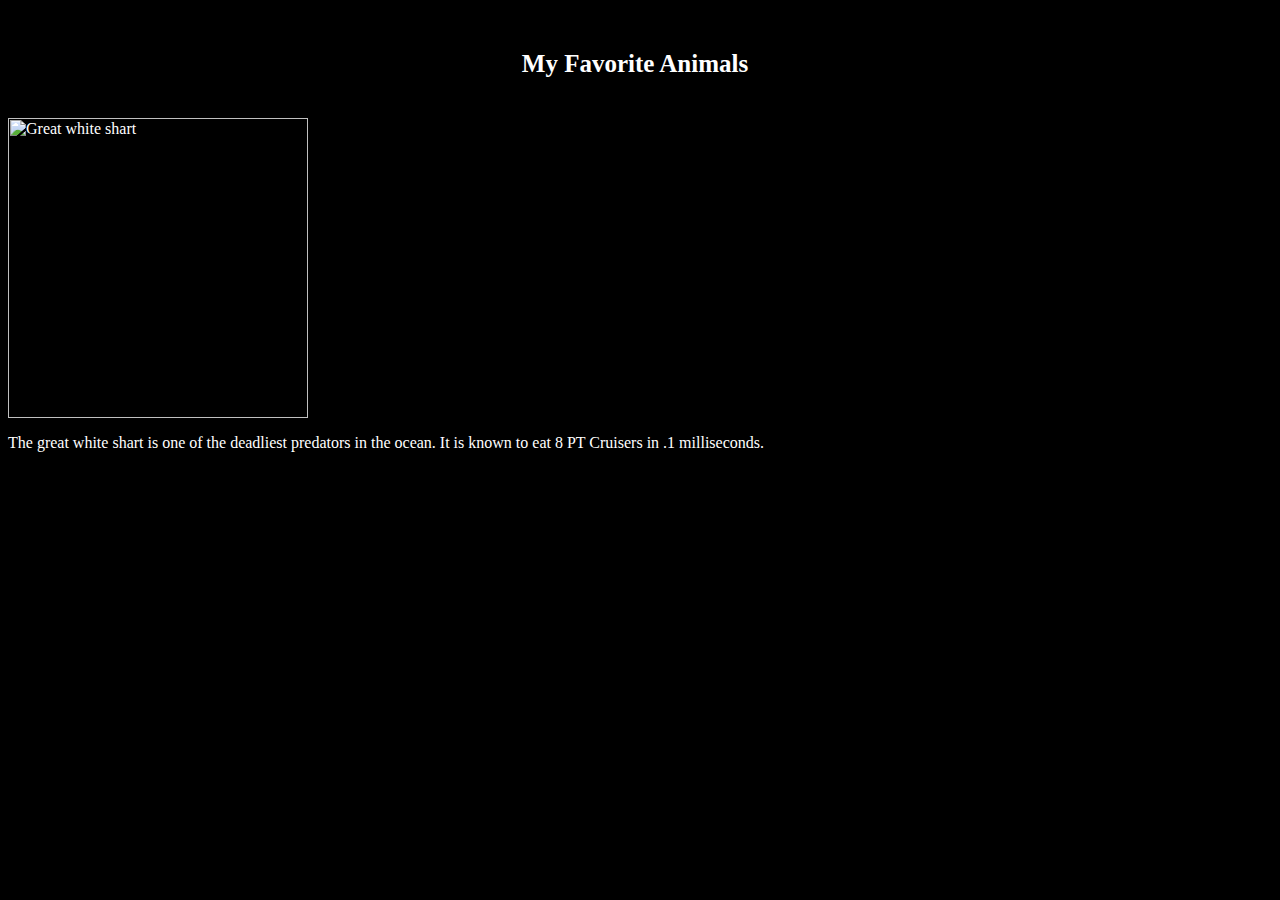
==== index.html @ 217508ab "Image and paragraph added" ====
<html lang="en">

<head>
    <meta charset="UTF-8">
    <meta http-equiv="X-UA-Compatible" content="IE=edge">
    <meta name="viewport" content="width=device-width, initial-scale=1.0">
    <title>My favorite animals</title>
    <link rel="stylesheet" href="style.css">
</head>

<body>
    <h1 class="pageheader"> My Favorite Animals </h1>
    <img class="greatwhite" src="https://upload.wikimedia.org/wikipedia/commons/5/56/White_shark.jpg"
        alt="Great white shart">
    <p class="content">The great white shart is one of the deadliest predators in the ocean. It is known to eat 8 PT
        Cruisers in .1 milliseconds. </p>
</body>

</html>
---- style.css ----
body{
color: white;
    background-color: black;
}
.pageheader{
    text-align: center;
    font-size: 25px;
    color: white;
    margin: 50px 40px 40px 30px;
    background-color: black;
}
img{
    width: 300px;
}
content{
    margin-left: 350px;
    position: absolute;
    bottom: ; 
}
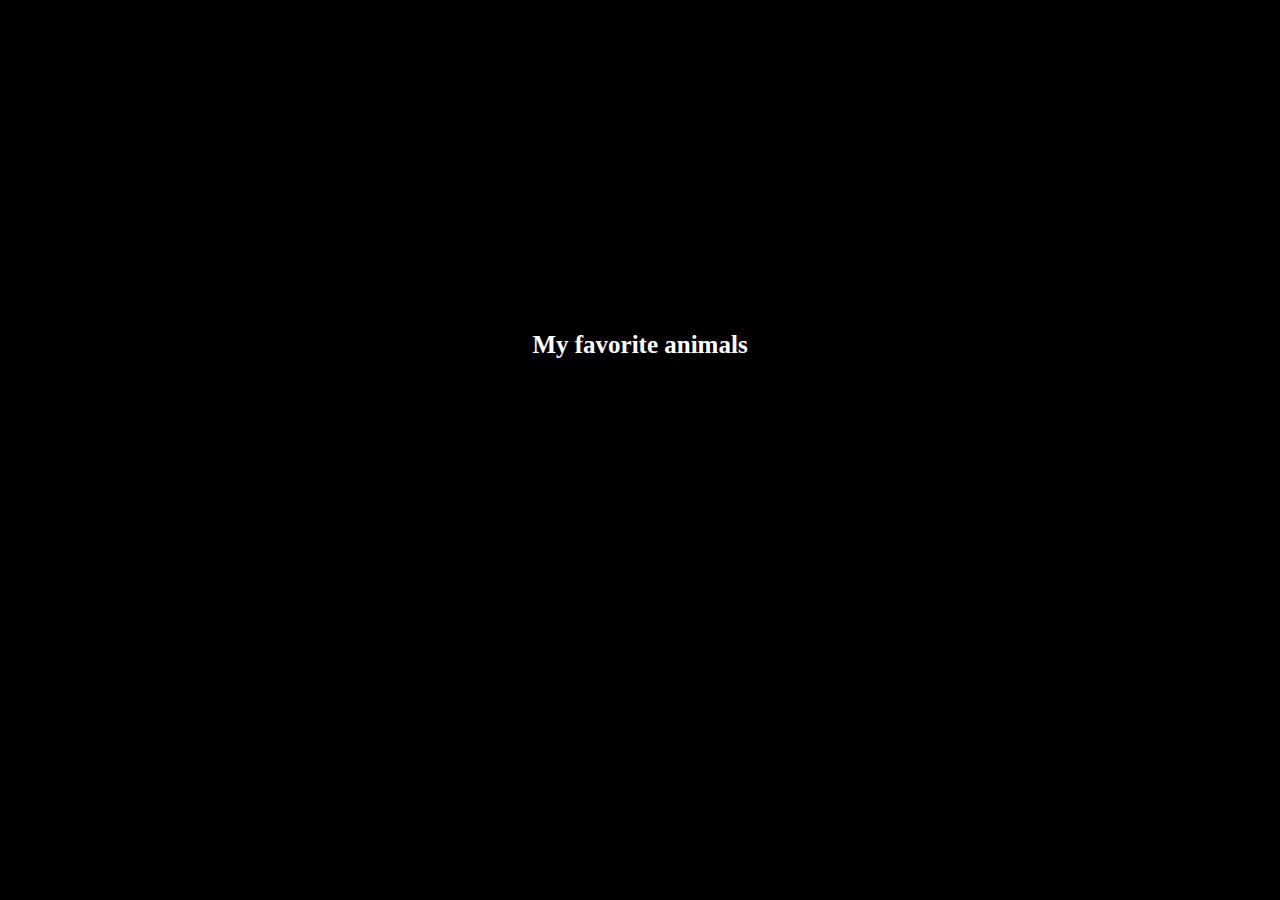
==== commit 96ec8418: "attempt" ====
--- a/index.html
+++ b/index.html
@@ -4,16 +4,13 @@
     <meta charset="UTF-8">
     <meta http-equiv="X-UA-Compatible" content="IE=edge">
     <meta name="viewport" content="width=device-width, initial-scale=1.0">
-    <title>My favorite animals</title>
+    <title>Document</title>
     <link rel="stylesheet" href="style.css">
 </head>
 
 <body>
-    <h1 class="pageheader"> My Favorite Animals </h1>
-    <img class="greatwhite" src="https://upload.wikimedia.org/wikipedia/commons/5/56/White_shark.jpg"
-        alt="Great white shart">
-    <p class="content">The great white shart is one of the deadliest predators in the ocean. It is known to eat 8 PT
-        Cruisers in .1 milliseconds. </p>
+    <h1 class="pageheader">My favorite animals</h1>
+    <h2>ifnefZAWEf</h2>
 </body>
 
 </html>--- a/style.css
+++ b/style.css
@@ -1,20 +1,10 @@
-
-body{
-color: white;
-    background-color: black;
-}
 .pageheader{
     text-align: center;
+    color: white;
     font-size: 25px;
-    color: white;
-    margin: 50px 40px 40px 30px;
+    position: relative;
+    top: 323px;
+}
+body{
     background-color: black;
-}
-img{
-    width: 300px;
-}
-content{
-    margin-left: 350px;
-    position: absolute;
-    bottom: ; 
 }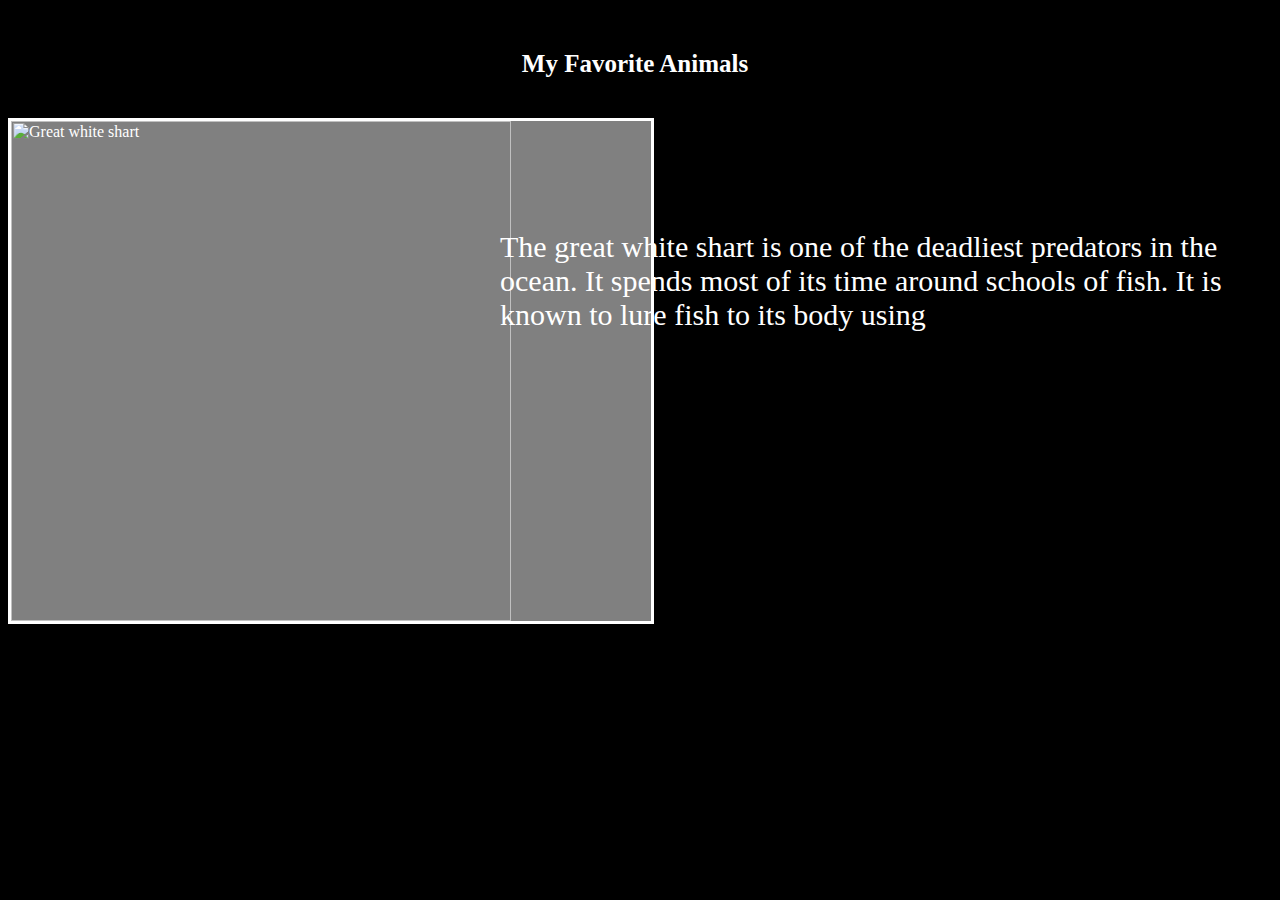
==== commit e8f770e1: "Added border and background color" ====
--- a/index.html
+++ b/index.html
@@ -4,13 +4,22 @@
     <meta charset="UTF-8">
     <meta http-equiv="X-UA-Compatible" content="IE=edge">
     <meta name="viewport" content="width=device-width, initial-scale=1.0">
-    <title>Document</title>
+    <title>My favorite animals</title>
     <link rel="stylesheet" href="style.css">
 </head>
 
 <body>
-    <h1 class="pageheader">My favorite animals</h1>
-    <h2>ifnefZAWEf</h2>
+    <h1 class="pageheader"> My Favorite Animals </h1>
+    <div class="bodyparagraph">
+        <img class="greatwhite" src="https://upload.wikimedia.org/wikipedia/commons/5/56/White_shark.jpg"
+            alt="Great white shart">
+        <p class="content">The great white shart is one of the deadliest predators in the ocean. It spends most of its
+            time around schools of fish. It is known to lure fish to its body using </p>
+    </div>
+
+    <div>
+
+    </div>
 </body>
 
 </html>--- a/style.css
+++ b/style.css
@@ -1,10 +1,26 @@
+
+body{
+color: white;
+    background-color: black;
+}
 .pageheader{
     text-align: center;
+    font-size: 25px;
     color: white;
-    font-size: 25px;
-    position: relative;
-    top: 323px;
+    margin: 50px 40px 40px 30px;
+    background-color: black;
 }
-body{
-    background-color: black;
+.greatwhite{
+    width: 500px;
+}
+.content{
+    position:absolute;
+    top: 200px;
+    left: 500px;
+    font-size: 30px;
+}
+.bodyparagraph{
+    background-color: grey;
+    border: 3px solid white;
+    width: 50vw;
 }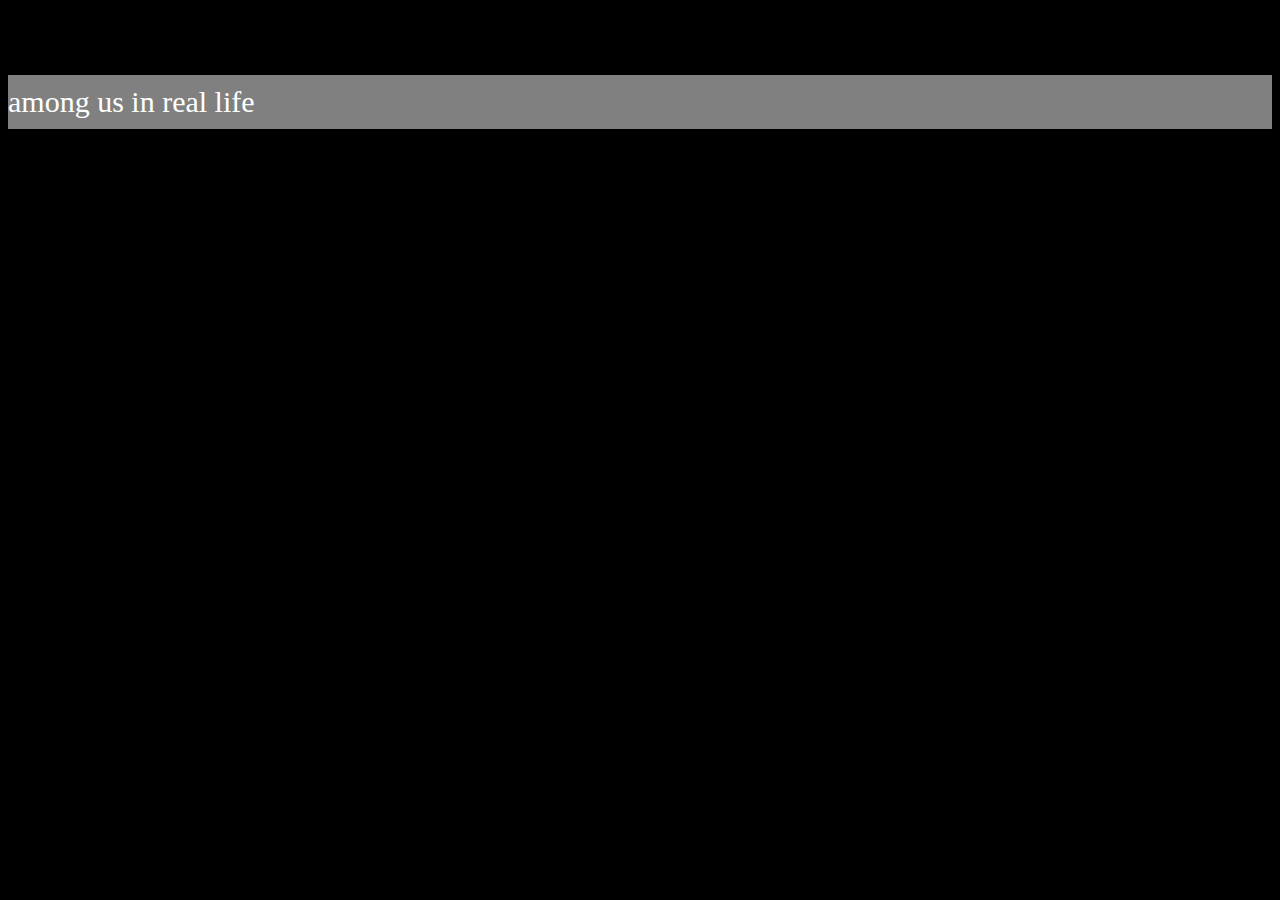
==== commit 14de0782: "Working outline for text" ====
--- a/index.html
+++ b/index.html
@@ -4,19 +4,18 @@
     <meta charset="UTF-8">
     <meta http-equiv="X-UA-Compatible" content="IE=edge">
     <meta name="viewport" content="width=device-width, initial-scale=1.0">
-    <title>My favorite animals</title>
+    <title>Document</title>
     <link rel="stylesheet" href="style.css">
 </head>
 
 <body>
-    <h1 class="pageheader"> My Favorite Animals </h1>
-    <div class="bodyparagraph">
-        <img class="greatwhite" src="https://upload.wikimedia.org/wikipedia/commons/5/56/White_shark.jpg"
-            alt="Great white shart">
-        <p class="content">The great white shart is one of the deadliest predators in the ocean. It spends most of its
-            time around schools of fish. It is known to lure fish to its body using </p>
+    <h1>My favorite animals</h1>
+    <div>
+        <p class="body">among us in real life</p>
     </div>
+    <div>
 
+    </div>
     <div>
 
     </div>
--- a/style.css
+++ b/style.css
@@ -1,26 +1,19 @@
-
+.pageheader{
+    text-align: center;
+    color: white;
+    font-size: 25px;
+    position: relative;
+    top: 323px;
+}
 body{
-color: white;
     background-color: black;
 }
-.pageheader{
-    text-align: center;
-    font-size: 25px;
+div{
+    background-color: grey;
+}
+.body{
     color: white;
-    margin: 50px 40px 40px 30px;
-    background-color: black;
-}
-.greatwhite{
-    width: 500px;
-}
-.content{
-    position:absolute;
-    top: 200px;
-    left: 500px;
+    padding-top: 10px;
+    padding-bottom: 10px;
     font-size: 30px;
-}
-.bodyparagraph{
-    background-color: grey;
-    border: 3px solid white;
-    width: 50vw;
 }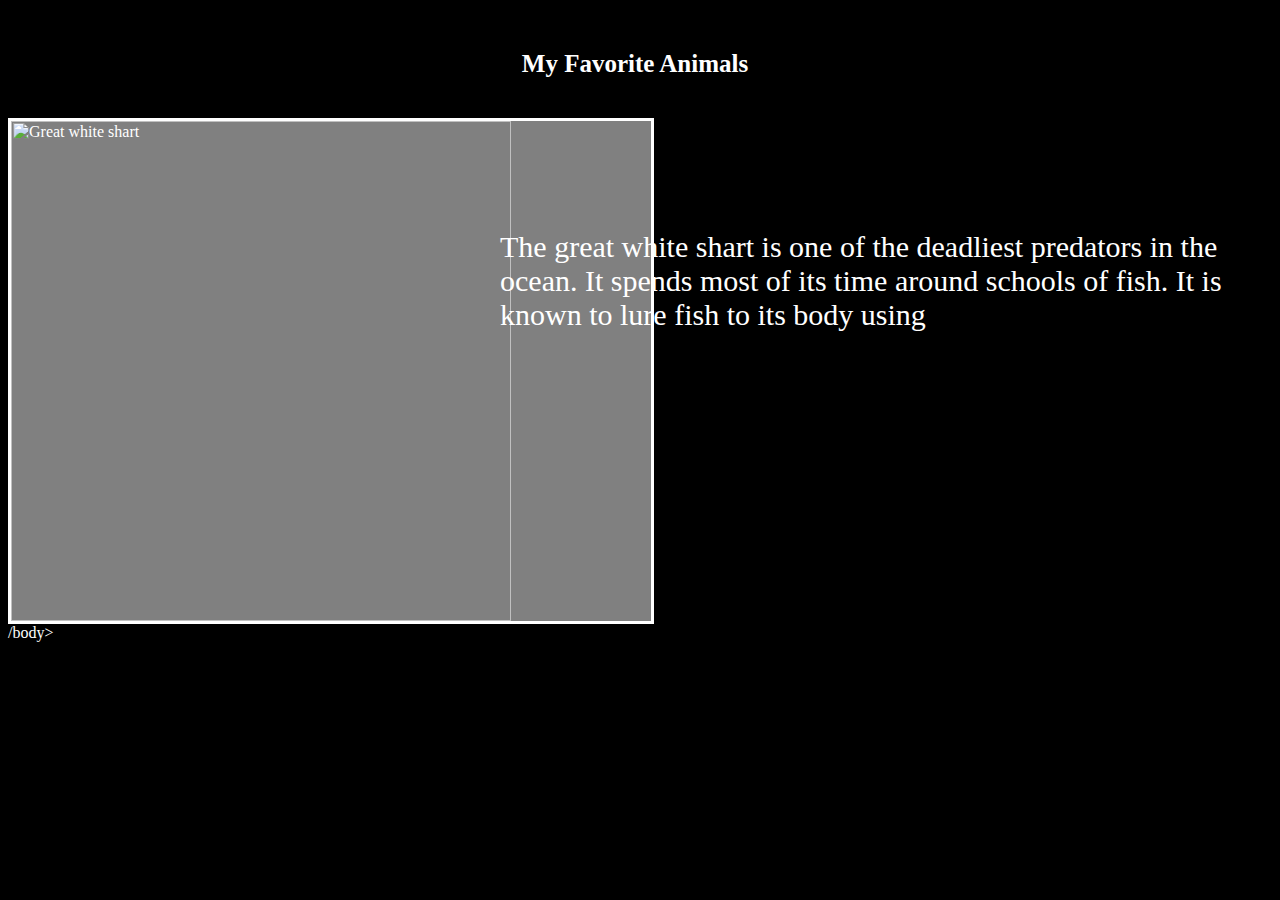
==== commit 10b6e363: "Merge branch 'main' of https://github.com/staten-island-tech/css-blogpost-project-sussywebdesign int" ====
--- a/index.html
+++ b/index.html
@@ -4,21 +4,22 @@
     <meta charset="UTF-8">
     <meta http-equiv="X-UA-Compatible" content="IE=edge">
     <meta name="viewport" content="width=device-width, initial-scale=1.0">
-    <title>Document</title>
+    <title>My favorite animals</title>
     <link rel="stylesheet" href="style.css">
 </head>
 
 <body>
-    <h1>My favorite animals</h1>
-    <div>
-        <p class="body">among us in real life</p>
+    <h1 class="pageheader"> My Favorite Animals </h1>
+    <div class="bodyparagraph">
+        <img class="greatwhite" src="https://upload.wikimedia.org/wikipedia/commons/5/56/White_shark.jpg"
+            alt="Great white shart">
+        <p class="content">The great white shart is one of the deadliest predators in the ocean. It spends most of its
+            time around schools of fish. It is known to lure fish to its body using </p>
     </div>
+
     <div>
 
     </div>
-    <div>
-
-    </div>
-</body>
+    /body>
 
 </html>--- a/style.css
+++ b/style.css
@@ -1,3 +1,28 @@
+
+body{
+color: white;
+    background-color: black;
+}
+.pageheader{
+    text-align: center;
+    font-size: 25px;
+    color: white;
+    margin: 50px 40px 40px 30px;
+    background-color: black;
+}
+.greatwhite{
+    width: 500px;
+}
+.content{
+    position:absolute;
+    top: 200px;
+    left: 500px;
+    font-size: 30px;
+}
+.bodyparagraph{
+    background-color: grey;
+    border: 3px solid white;
+    width: 50vw;
 .pageheader{
     text-align: center;
     color: white;
@@ -7,13 +32,4 @@
 }
 body{
     background-color: black;
-}
-div{
-    background-color: grey;
-}
-.body{
-    color: white;
-    padding-top: 10px;
-    padding-bottom: 10px;
-    font-size: 30px;
 }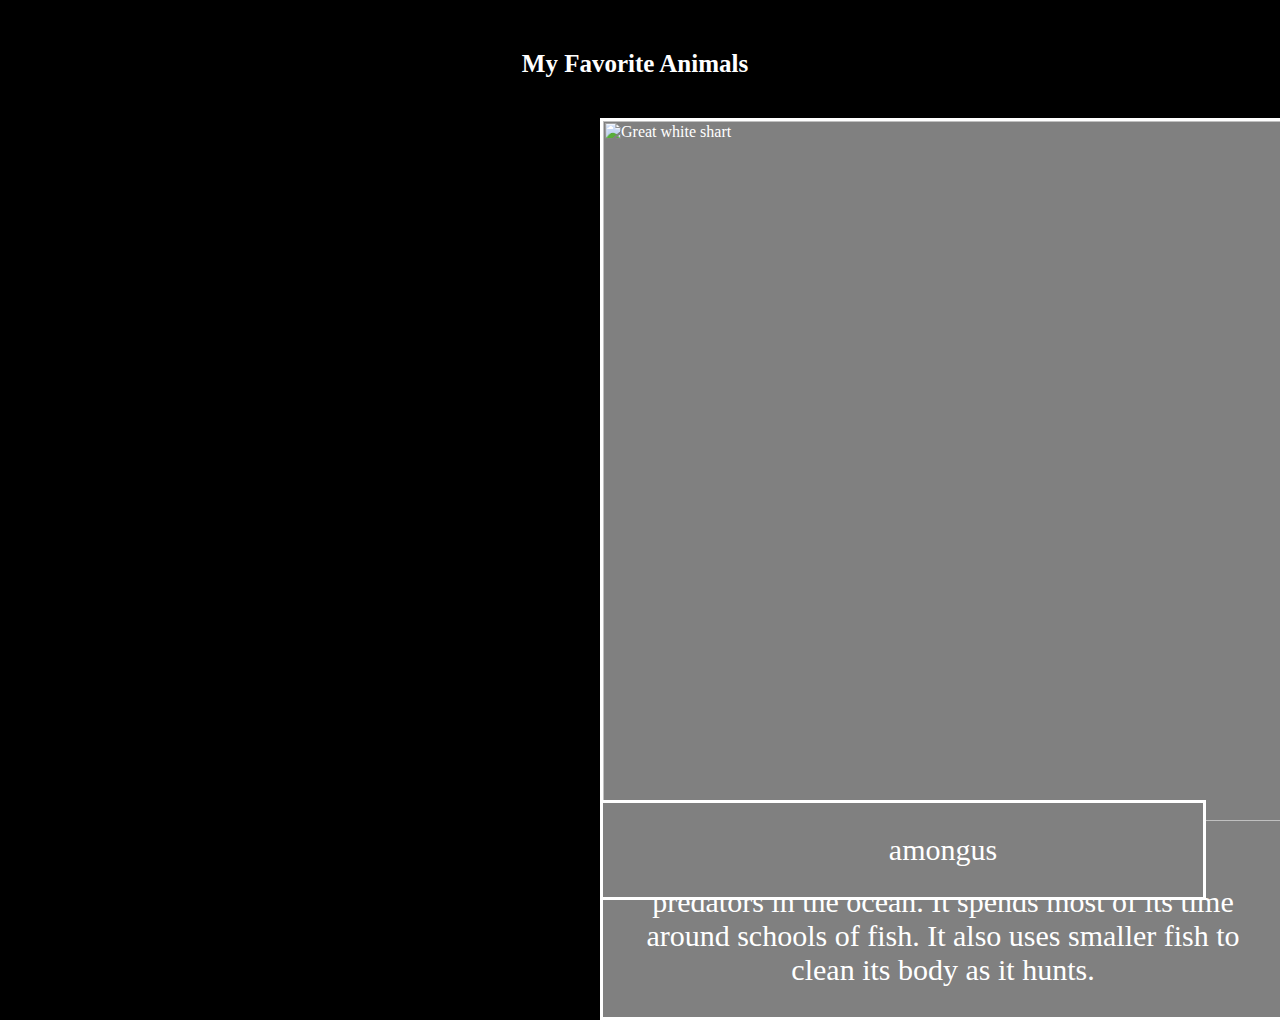
==== commit d1fe26ae: "mfw it almost works" ====
--- a/index.html
+++ b/index.html
@@ -14,12 +14,14 @@
         <img class="greatwhite" src="https://upload.wikimedia.org/wikipedia/commons/5/56/White_shark.jpg"
             alt="Great white shart">
         <p class="content">The great white shart is one of the deadliest predators in the ocean. It spends most of its
-            time around schools of fish. It is known to lure fish to its body using </p>
+            time around schools of fish. It also uses smaller fish to clean its body as it hunts. </p>
     </div>
 
+    <div class="bodyparagraph2">
+        <p class="content2">amongus</p>
+    </div>
     <div>
 
     </div>
-    /body>
 
 </html>--- a/style.css
+++ b/style.css
@@ -11,25 +11,33 @@
     background-color: black;
 }
 .greatwhite{
-    width: 500px;
+    width: 700px;
 }
 .content{
-    position:absolute;
-    top: 200px;
-    left: 500px;
+    text-align: center;
+    position: relative;
+    left: 40px;
     font-size: 30px;
+    word-wrap: break-word;
+    width: 600;
 }
 .bodyparagraph{
     background-color: grey;
     border: 3px solid white;
-    width: 50vw;
-.pageheader{
+    position: absolute;
+    left: 600px;
+}
+.bodyparagraph2{
+    background-color: grey;
+    border: 3px solid white;
+    position: absolute;
+    left: 600px;
+    top: 800;
+}
+.content2{
     text-align: center;
-    color: white;
-    font-size: 25px;
     position: relative;
-    top: 323px;
-}
-body{
-    background-color: black;
-}+    left: 40px;
+    font-size: 30px;
+    word-wrap: break-word;
+    width: 600;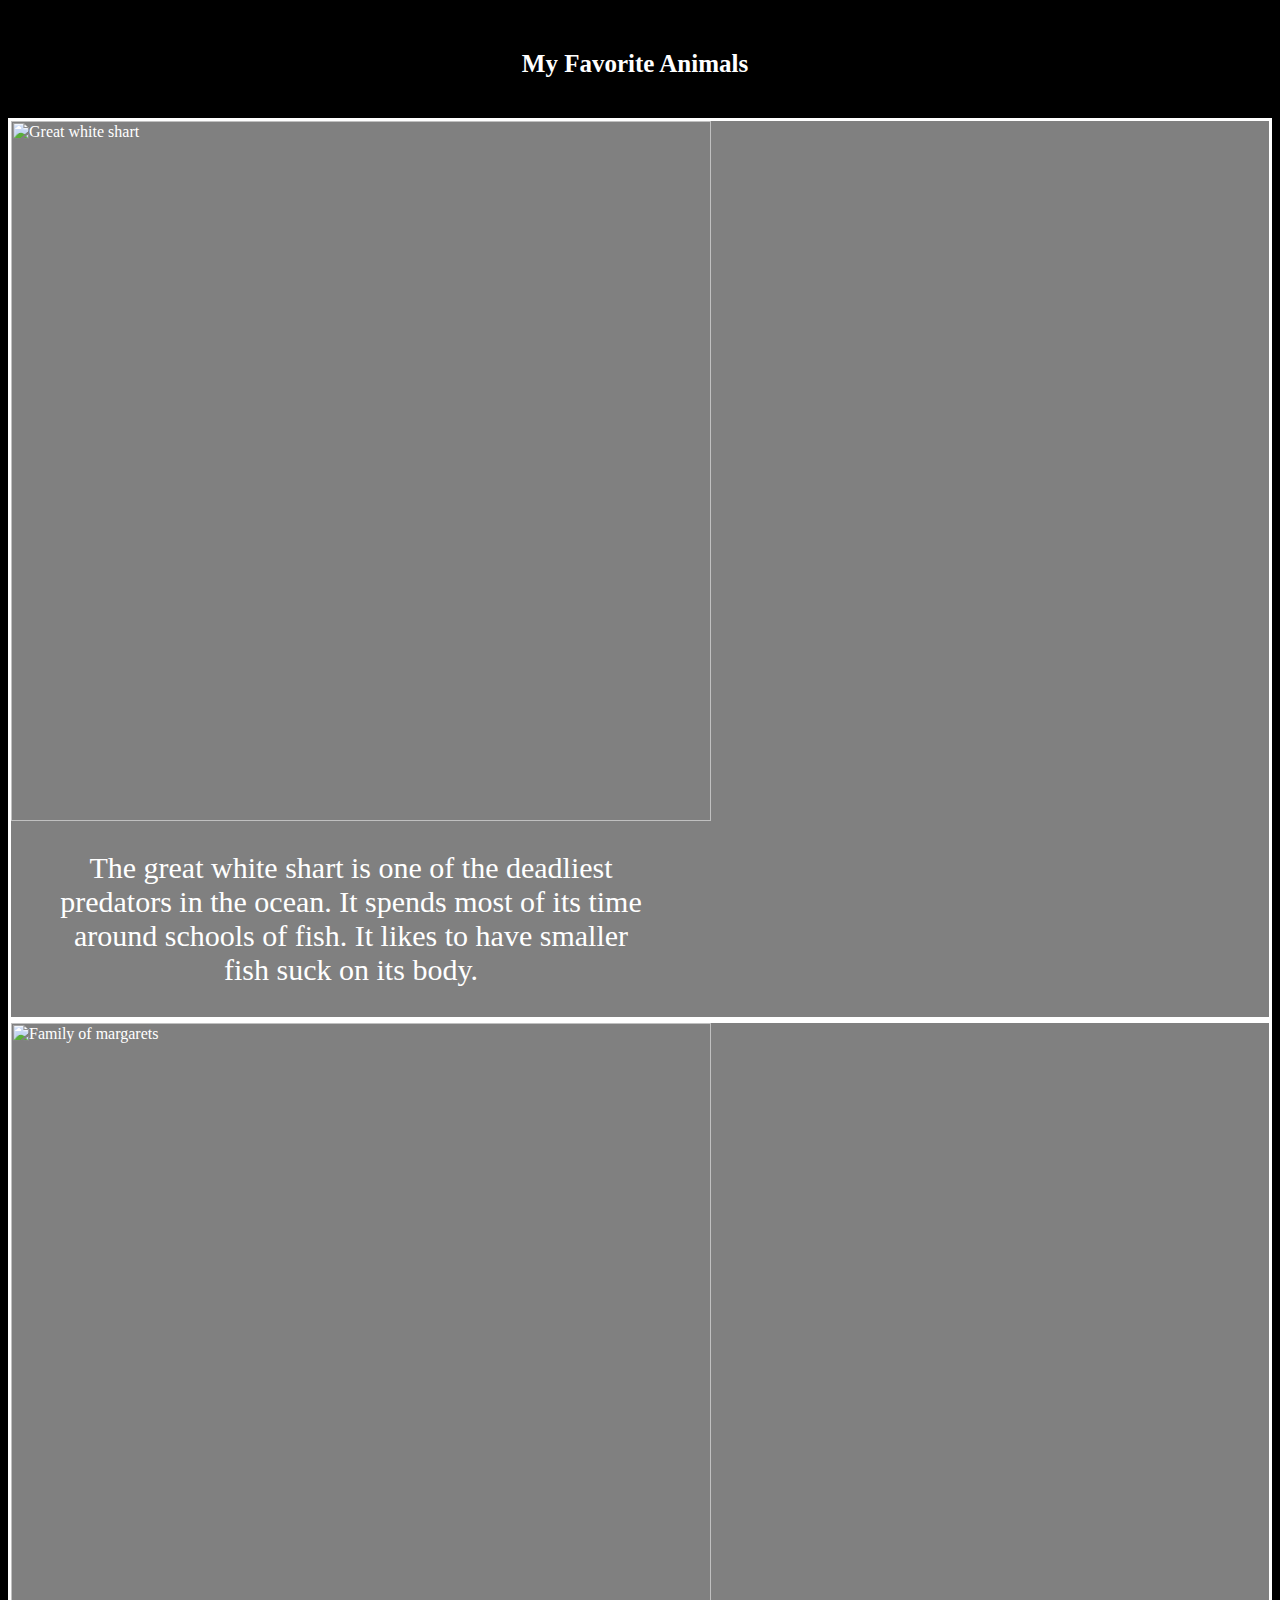
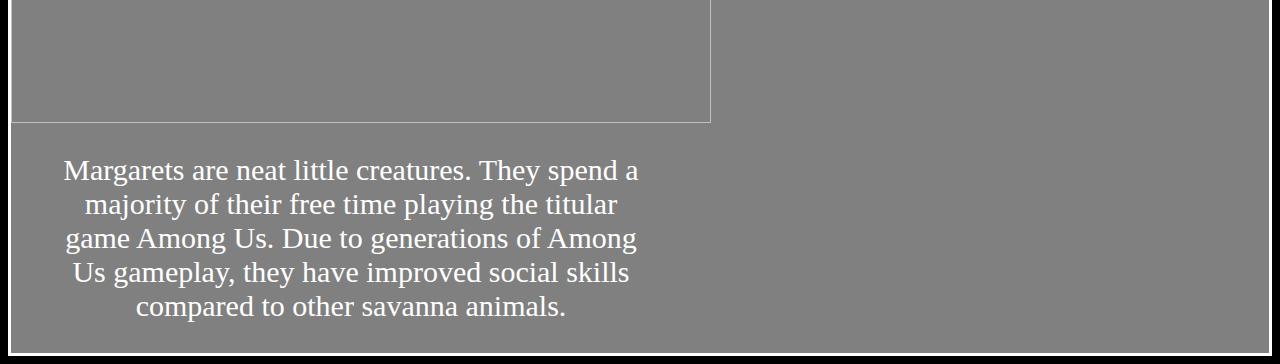
==== commit 1819ac7a: "home" ====
--- a/index.html
+++ b/index.html
@@ -11,14 +11,18 @@
 <body>
     <h1 class="pageheader"> My Favorite Animals </h1>
     <div class="bodyparagraph">
-        <img class="greatwhite" src="https://upload.wikimedia.org/wikipedia/commons/5/56/White_shark.jpg"
+        <img class="img" src="https://upload.wikimedia.org/wikipedia/commons/5/56/White_shark.jpg"
             alt="Great white shart">
         <p class="content">The great white shart is one of the deadliest predators in the ocean. It spends most of its
-            time around schools of fish. It also uses smaller fish to clean its body as it hunts. </p>
+            time around schools of fish. It likes to have smaller fish suck on its body.</p>
     </div>
 
-    <div class="bodyparagraph2">
-        <p class="content2">amongus</p>
+    <div class="bodyparagraph">
+        <img class="img" src="https://www.expertafrica.com/images/animal/89984a517ae248338037e4b6435c5358.jpg"
+            alt="Family of margarets">
+        <p class="content">Margarets are neat little creatures. They spend a majority of their free time playing the
+            titular game Among Us. Due to generations of Among Us gameplay, they have improved social skills compared to
+            other savanna animals.</p>
     </div>
     <div>
 
--- a/style.css
+++ b/style.css
@@ -10,7 +10,7 @@
     margin: 50px 40px 40px 30px;
     background-color: black;
 }
-.greatwhite{
+.img{
     width: 700px;
 }
 .content{
@@ -24,20 +24,6 @@
 .bodyparagraph{
     background-color: grey;
     border: 3px solid white;
-    position: absolute;
-    left: 600px;
+    margin-left: auto;
+    margin-right: auto;
 }
-.bodyparagraph2{
-    background-color: grey;
-    border: 3px solid white;
-    position: absolute;
-    left: 600px;
-    top: 800;
-}
-.content2{
-    text-align: center;
-    position: relative;
-    left: 40px;
-    font-size: 30px;
-    word-wrap: break-word;
-    width: 600;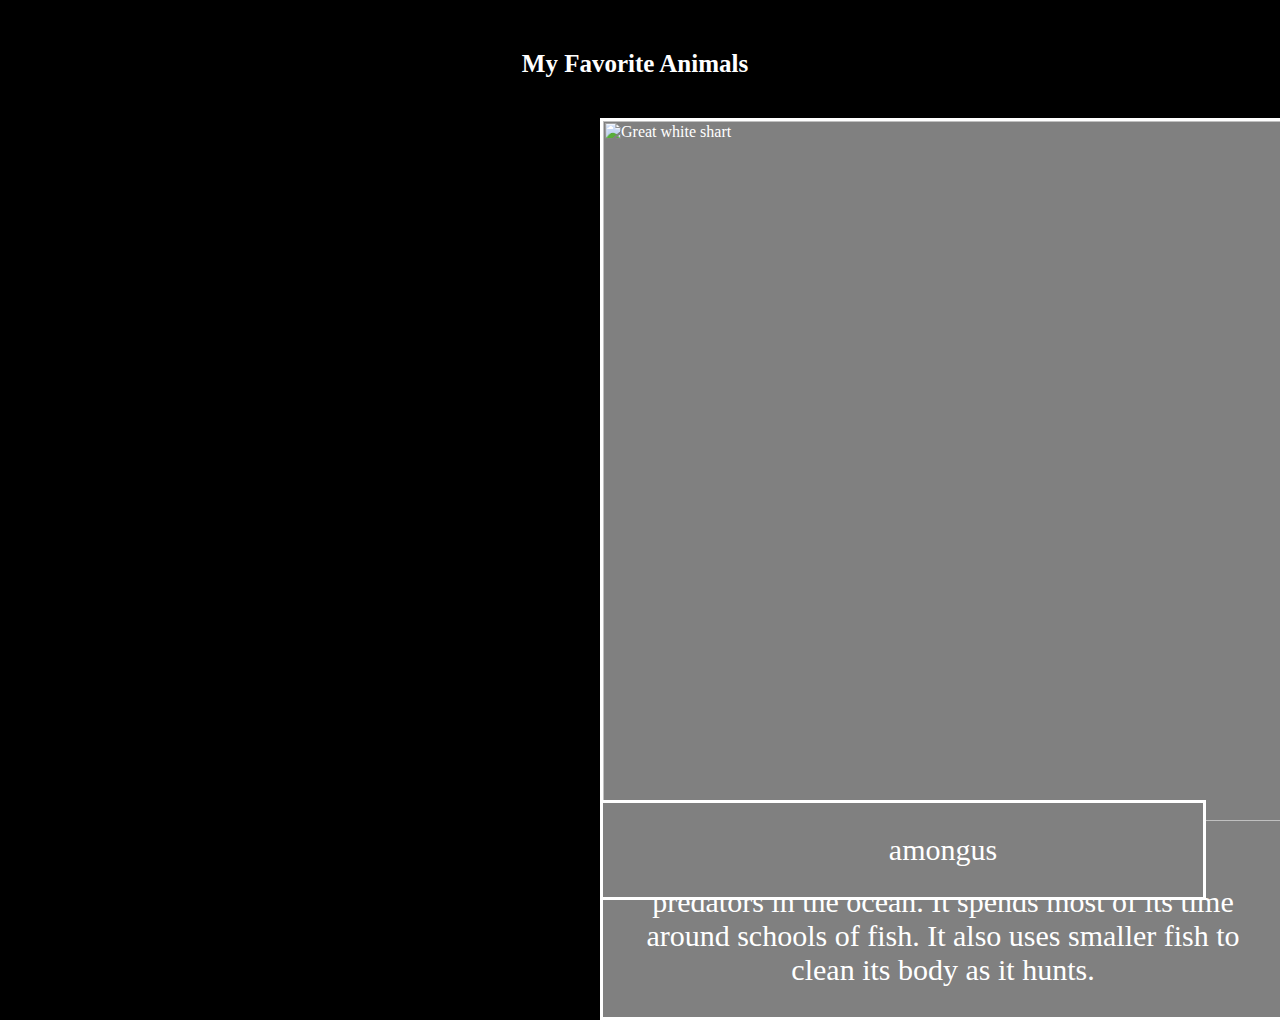
==== commit 90166657: "Revert "home"" ====
--- a/index.html
+++ b/index.html
@@ -11,18 +11,14 @@
 <body>
     <h1 class="pageheader"> My Favorite Animals </h1>
     <div class="bodyparagraph">
-        <img class="img" src="https://upload.wikimedia.org/wikipedia/commons/5/56/White_shark.jpg"
+        <img class="greatwhite" src="https://upload.wikimedia.org/wikipedia/commons/5/56/White_shark.jpg"
             alt="Great white shart">
         <p class="content">The great white shart is one of the deadliest predators in the ocean. It spends most of its
-            time around schools of fish. It likes to have smaller fish suck on its body.</p>
+            time around schools of fish. It also uses smaller fish to clean its body as it hunts. </p>
     </div>
 
-    <div class="bodyparagraph">
-        <img class="img" src="https://www.expertafrica.com/images/animal/89984a517ae248338037e4b6435c5358.jpg"
-            alt="Family of margarets">
-        <p class="content">Margarets are neat little creatures. They spend a majority of their free time playing the
-            titular game Among Us. Due to generations of Among Us gameplay, they have improved social skills compared to
-            other savanna animals.</p>
+    <div class="bodyparagraph2">
+        <p class="content2">amongus</p>
     </div>
     <div>
 
--- a/style.css
+++ b/style.css
@@ -10,7 +10,7 @@
     margin: 50px 40px 40px 30px;
     background-color: black;
 }
-.img{
+.greatwhite{
     width: 700px;
 }
 .content{
@@ -24,6 +24,20 @@
 .bodyparagraph{
     background-color: grey;
     border: 3px solid white;
-    margin-left: auto;
-    margin-right: auto;
+    position: absolute;
+    left: 600px;
 }
+.bodyparagraph2{
+    background-color: grey;
+    border: 3px solid white;
+    position: absolute;
+    left: 600px;
+    top: 800;
+}
+.content2{
+    text-align: center;
+    position: relative;
+    left: 40px;
+    font-size: 30px;
+    word-wrap: break-word;
+    width: 600;